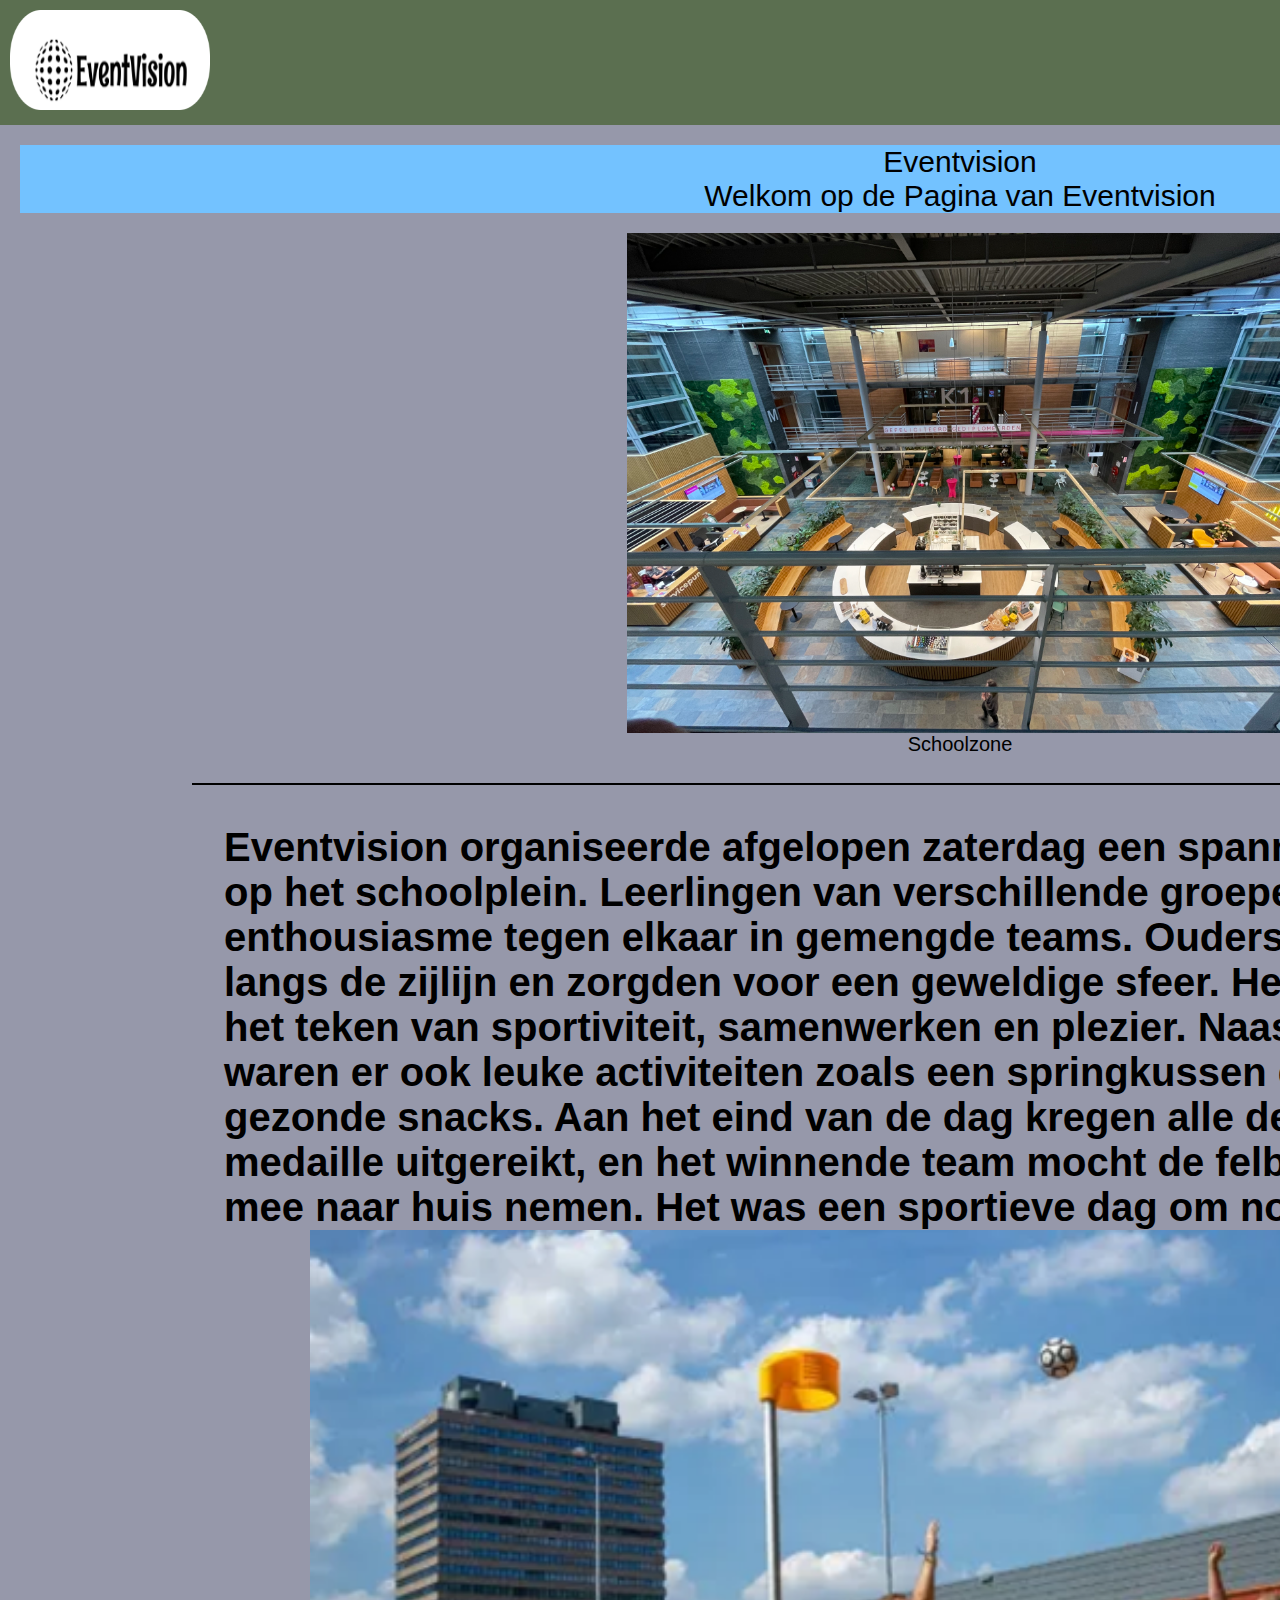
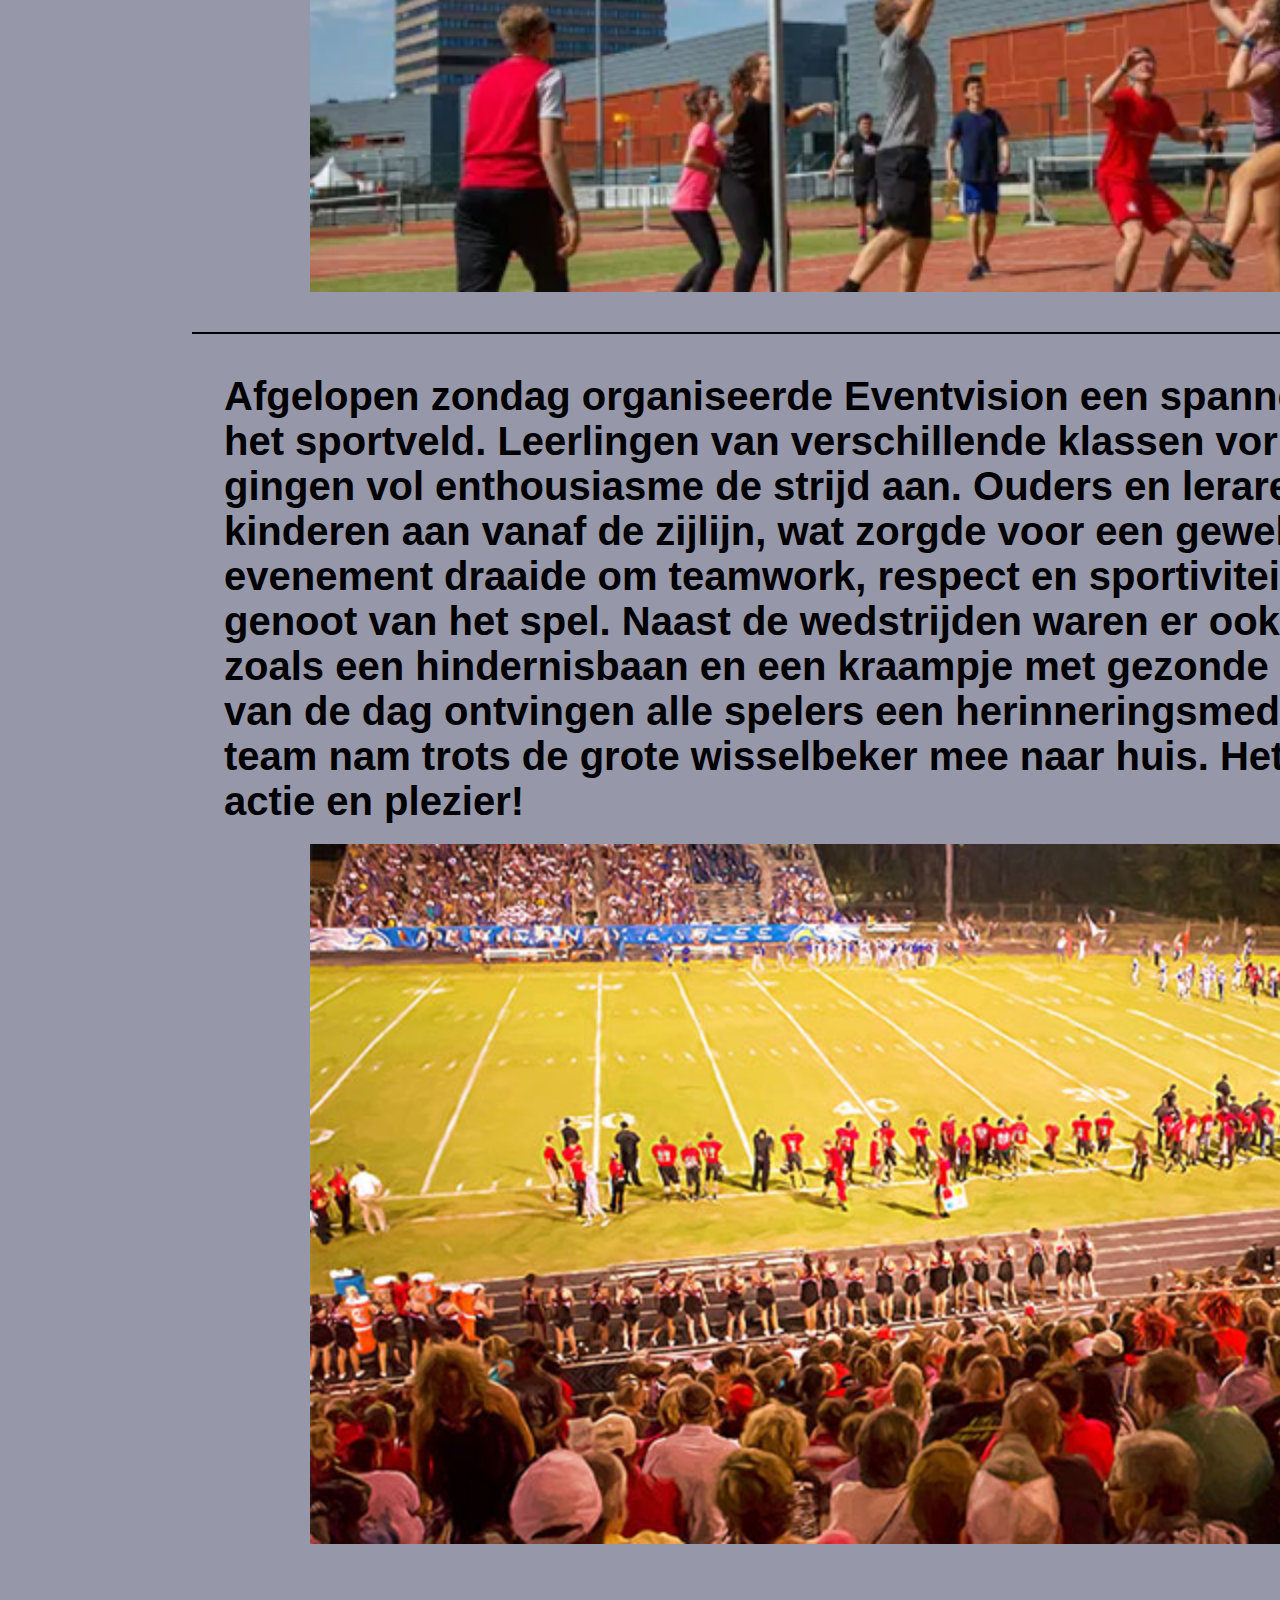
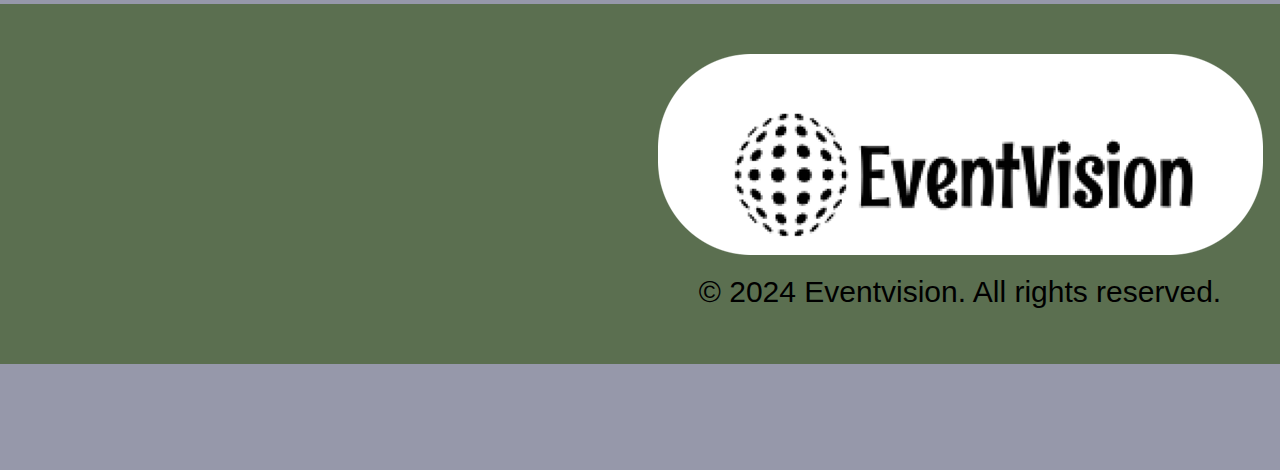
==== Index.html @ 9540f066 "Add files via upload" ====
<!DOCTYPE html>
<html lang="en">
    <head>
        <meta charset="utf-8" />        
		<meta name = "keywords" content="Event, Vision, Homepage, Homework " />
		<meta name = "description" content="Eventvision website homepage" />
		<meta name = "author" content="Jasper Ketting" />
		<link rel="stylesheet" 
			  type="text/css" 
			  href="./css/CSS styles.css" />
              <link rel="favicon" type="image/eventvision_icon" href="./img/Favicon.png" >
		<title>Eventvision_Homepage</title>		
    </head>
    <body>  
        <nav id="mainmenu">
            <a href="./Index.html">
                <img class="Logo_nav" src="./img/Banner_logo.png" title="Logo" alt="Company Logo from Eventvision"  >
            </a>
            <ul>
              <li>
                  <a href="./Updates.html">
                       Updates
                 </a>
             </li>
             <li>
                  <a href="./Dates.html">
                       Dates
                 </a>
             </li>
             <li>
                  <a href="./Foto galary.html">
                       Foto Galery
                 </a>
             </li>
             <li>
                 <a href="./map.html">
                       Map
                 </a>
             </li>
             <li>
                 <a href="./Contact.html">
                     Contact
                 </a>
             </li>
            </ul>
        </nav>
     <main>
         <section id="WelkomPage">
             <article class="Header-Eventvision">
                 <header class="Headertext">
                     Eventvision 
                     <p>
                        Welkom op de Pagina van Eventvision
                     </p>
                 </header>
                 <figure class="Schoolzone-img">
                    <img src=".\img\Schoolzone.JPG" title="Schoolzone"  alt="Schoolzone">
                    <figcaption>  Schoolzone </figcaption>

                 </figure>
             </article>
         </section>

         <section class="Divider-line"></section>

         <section  Id="Korfbal-section">
             <article class="Text-Korfbal">
                 <p>
                    <h1>
                         Eventvision organiseerde afgelopen zaterdag een spannend korfbaltoernooi op het schoolplein. 
                         Leerlingen van verschillende groepen streden vol enthousiasme tegen elkaar in gemengde teams. 
                         Ouders en leraren juichten langs de zijlijn en zorgden voor een geweldige sfeer. 
                         Het evenement stond in het teken van sportiviteit, samenwerken en plezier. 
                         Naast de wedstrijden waren er ook leuke activiteiten zoals een springkussen en een kraampje met gezonde snacks. 
                         Aan het eind van de dag kregen alle deelnemers een medaille uitgereikt, en het winnende team mocht de felbegeerde wisselbeker mee naar huis nemen. 
                         Het was een sportieve dag om nooit te vergeten!
                    </h1>
                 </p>
             </article>
             <img class="Korfbalpng" src=".\img\korfbal.png" title="korfbal" alt="korfbal" >     
         </section>

         <section class="Divider-line"></section>

         <section Id="Rugby-text">
            <article class="Text-Rugby">
             <p>
                 <h1>
                     Afgelopen zondag organiseerde Eventvision een spannend rugbytoernooi op het sportveld. 
                     Leerlingen van verschillende klassen vormden teams en gingen vol enthousiasme de strijd aan.
                     Ouders en leraren moedigden de kinderen aan vanaf de zijlijn, wat zorgde voor een geweldige sfeer. 
                     Het evenement draaide om teamwork, respect en sportiviteit, terwijl iedereen genoot van het spel.
                     Naast de wedstrijden waren er ook leuke activiteiten, zoals een hindernisbaan en een kraampje met gezonde snacks. 
                     Aan het eind van de dag ontvingen alle spelers een herinneringsmedaille, en het winnende team nam trots de grote wisselbeker mee naar huis.
                     Het was een dag vol actie en plezier!
                 </h1>
             </p>
            </article>
            <img class="rugby" src="./img/FootballGame.jpg" title="American Football" alt="American Football">
         </section>
     </main>
     <footer id="footer-container">
        <img class="Eventvision_footer_Logo"  src="./img/Footer_logo.png" title="Eventvision" alt="Eventvision">

        <article class="Eventvision_Footer">
             <p>
                 &copy; 2024 Eventvision. All rights reserved.
             </p>
         </article>
     </footer>
    </body>
</html>
---- css/CSS styles.css ----
/*  start Always on the site*/
* {
  border: 0;
  margin: 0;
  padding: 0;
  
}
  body {
    background-color: #9698AA;
    width: 1920px;
    height: 1080px;
    margin: auto;
    font-family: Arial, Helvetica, sans-serif;
    font-size: 16px;
  }
  @media (min-width: 768px) {
    body {
      font-size: 18px; 
    }
#mainmenu {
  flex-direction: column;
}
.upperbody, .lowerbody {
  flex-direction: column;
}
.card {
  width: 60%;
}
#Korfbal-section, #Rugby-text {
  display: flex;
  flex-direction: column;
  align-items: center;
}
.Schoolzone-img, .Korfbalpng, .rugby 
{
  width: 80%;
}
.Text-Korfbal
{
  width: 80%;
}
.Text-Rugby
{
  width: 80%;
}
}
@media (min-width: 1024px) {
  body {
    font-size: 20px; 
  }
  #mainmenu {
    flex-direction: row;
  }

  .card {
    width: 30%; 
  }

  .map {
    width: 1000px; 
  }
}






  .Divider-line
{
  height: 2px;
  width: 80%;
  margin: 20px auto;
  background-color: black;
}


/* end always on the site */

/* navigation bar */
  #mainmenu 
   {
    background-color: #5B6f50;
    color: #F2F462;
    padding: 10px;
    display: flex;
    justify-content: space-between;
    align-items: center;
   }
   #mainmenu .Logo_nav
   {
     width: 200px;
      height: 100px;
      margin: 0px;
      padding-left: 0px;
    background-color: #5B6f50;
   }
  #mainmenu ul 
  {
    display: flex;
    align-items: center;
    margin: 0;
    padding: 0;
    background-color: #5B6f50;
    list-style: none;
  }
  #mainmenu ul li 
  {
    margin-left: 2rem;
    background-color: #F2F462;
  }


    /* end Navigation bar */

    /* start main */
  #WelkomPage 
  {
    margin: 10px;
    padding: 10px;
    background-color: #9698AA;
    padding: 10px;
    display: flex;
    justify-content: space-between;
    align-items: center;
  }
  #WelkomPage .Header-Eventvision
  {
    flex: 1;
    flex-direction: column;
    justify-content: center;
    align-items: center;
    margin: 0px 0;
    text-align: center;

    background-color:  #9698AA;
  }
  .Schoolzone-img {
    
   
    width: 1000px;
    height: 500px;
    margin: 20px auto; 
    text-align: center;
  }

  .Schoolzone-img img
  {
    display: block;
    max-width: 100%;
    max-height: 100%;
    height: auto;
    margin: 0 auto;
  }

.Headertext
{
  
  font-size: 30px;
  background-color: #73C2FF;
}
#Korfbal-section
{
  background-color: #9698AA;
}

.Text-Korfbal
{
  background-color: #9698AA;
  z-index: 1;
}
.Korfbalpng 
{
  width: 1300px;
    height: 500px;
    margin: 20px auto; 
    display: block;
   max-width: 100%;
   max-height: 100%;
   height: auto;
   margin: 0 auto;
}
.rugby
{
  width: 1300px;
    height: 500px;
    margin: 20px auto; 
    display: block;
   max-width: 100%;
   max-height: 100%;
   height: auto;
   margin: 0 auto;
   padding: 20px;
}
#Rugby-text
{
  background-color: #9698AA;
  padding: 20px;
  margin: 20px;
}
#Korfbal-section
{
  background-color: #9698AA;
  padding: 20px;
  margin: 20px;
}

  /* end main */

  /* start footer*/
  footer {
    grid-area: footer;
    background-color: #5B6f50;
    padding: 50px;
    text-align: center;
    height: 13em;
    z-index: -1;
  
  .Eventvision_Footer
  {
    height: 180px;
    font-size: 1.5em;
    text-align: center;
    margin: 0 auto;
    padding: 0.5em;
    z-index: 1;
  }
  footer ul {
    background-color: lightcoral; 
    list-style: none; 
    padding: 0;
    display: flex; 
    justify-content: space-between;
  }
  
  footer li {
    margin-right: 20px; 
  }
  
  
  #footer p {
    font-size: 12px; 
    color: black; 
    text-align: center; 
    margin-bottom: 10px; 
    z-index: 1;
  }
  }
  /* end footer */


  /* Start map css */
  #Maptxt
  {
    background-color: #73C2FF;
    padding: 20px;
    font-size: 30px;
    text-align: center;
    justify-content: center;
  }
  .map-body
  {
    display: flex;
    justify-content: center;
    align-items: center;
    height: 100vh;
    margin:20px 0;
    width: 100%;
  }
  .map
  {
    border: #73C2FF;
    display: block;
    text-align: center;
    justify-content: center;
    width: 1000px; 
    height: 800px;
    border-style: double;

  }
  .textmap
  {
    padding: 20px;
    font-size: 30px;
    text-align: center;
    justify-content: center;
    margin: 20px;
  }

  /*  end map css */

  /* start updates page */
#update-header
{
  background-color: #73C2FF;
  padding: 20px;
  margin: 50px;
  
}

  #Cards-container
  {
    background-color: #9698AA;
    padding: 20px;
    gap: 20px;
    display: flex;
    justify-content: center;
  }
.card
{
  background-color: white;
  padding: 50px;
  margin: 50px;
  display: flex;
  flex-direction: column;
  text-align: center;
  width: 450px;
  
  border-radius: 8px;
  border: 1px solid gray;
}
.Information-button
{
  color: #9698AA;
  padding : 10px;

}
#Big-box
{
  background-color: white;
  padding: 20px;
  margin: 50px;
  display: flex;
  flex-direction: column;

}
#headertext
{
  text-align: center;
  font-weight: bold;
  font-size: 39px;
}
.bodytext
{
  text-align: center;
  font-size: large;
  font-weight: normal;
}
.icon-3
{
  width: 50px;
  justify-content: center;
}
.icon-2
{ 
  justify-content: left;
  width: 50px;
}
.icon-1
{ 
  justify-content: left;
  width: 50px;
}

/* end updates page */

/* start foto galery */

.upperbody
{
  justify-content: center;
  margin: 10px;
  padding: 10px;
  display: flex;
  

}
.voetbalpng
{ 
  justify-content: left;
  width: 800px;
  margin: 8px;
  padding: 8px;
}
.clubpng
{ 
  justify-content: right;
  margin: 8px;
  padding: 8px;
  width: 770px;
}
.club
{ 
  margin: 8px;
  display: flex;
  flex-direction: column;
  float: right;
}

.lowerbody
{
  justify-content: center ;
  margin: 10px;
  padding: 10px;
  display: flex;
}
.kookwedstrijdpng
{
  justify-content: left;
  width: 760px;
  margin: 8px;
  padding: 8px;
}
.fotopng
{
  justify-content: right;
  margin: 8px;
  padding: 8px;
  width: 800px;
}
.text
{
  font-size: larger;
  font-weight: bold;
}
/* Dates css */
.Dateone
{
  display: flex;
}

.right
{
  display: flex;
  flex-direction: column;
  justify-content: center;
  text-align: right;
  position:static;
  font-size: xx-large;
  font-weight: bold;

}
.Datetwo
{
  display: flex;
}
/* contact page */
.Form-container
{
  display: flex;
}

.Form-container form {
  display: flex;
  flex-direction: column;
  gap: 10px; 
  max-width: 600px; 
  margin: 200px; 
  background-color: white;
  border: 3px solid darkgray;
  padding: 100px;
}

label {
  margin-bottom: 10px; 
}

input[type="text"], /* hiermee pas ik de borders en grootte van de text boxen aan. */
input[type="email"],
textarea {
  width: 100%;
  padding: 8px; 
  box-sizing: border-box;
  border: 1px solid gray;
  border-width: 1px;
}
.contactinformation
{
  display: flex;
  padding: 100px;
  
}

.inhpng
{
  display: block;
  width: 120px;
  height: auto;
  margin: 8px;
  padding: 10px
}
.mailpng
{
  display: block;
  width: 120px;
  height: auto;
  padding: 20px;
}
.personpng
{
  display: Block;
  width: 120px;
  height: auto;
  padding: 20px;
}
.textcontainer
{
  display: flex;
  flex-direction: column;
  align-items: center; 
}

.schoolinfo, .Schoolmail, .Contactperson
{
  display:block;
  text-align: center;
  margin: 10px 0;
  padding: 40px;
  font-size: larger;
  font-weight: bold;
}
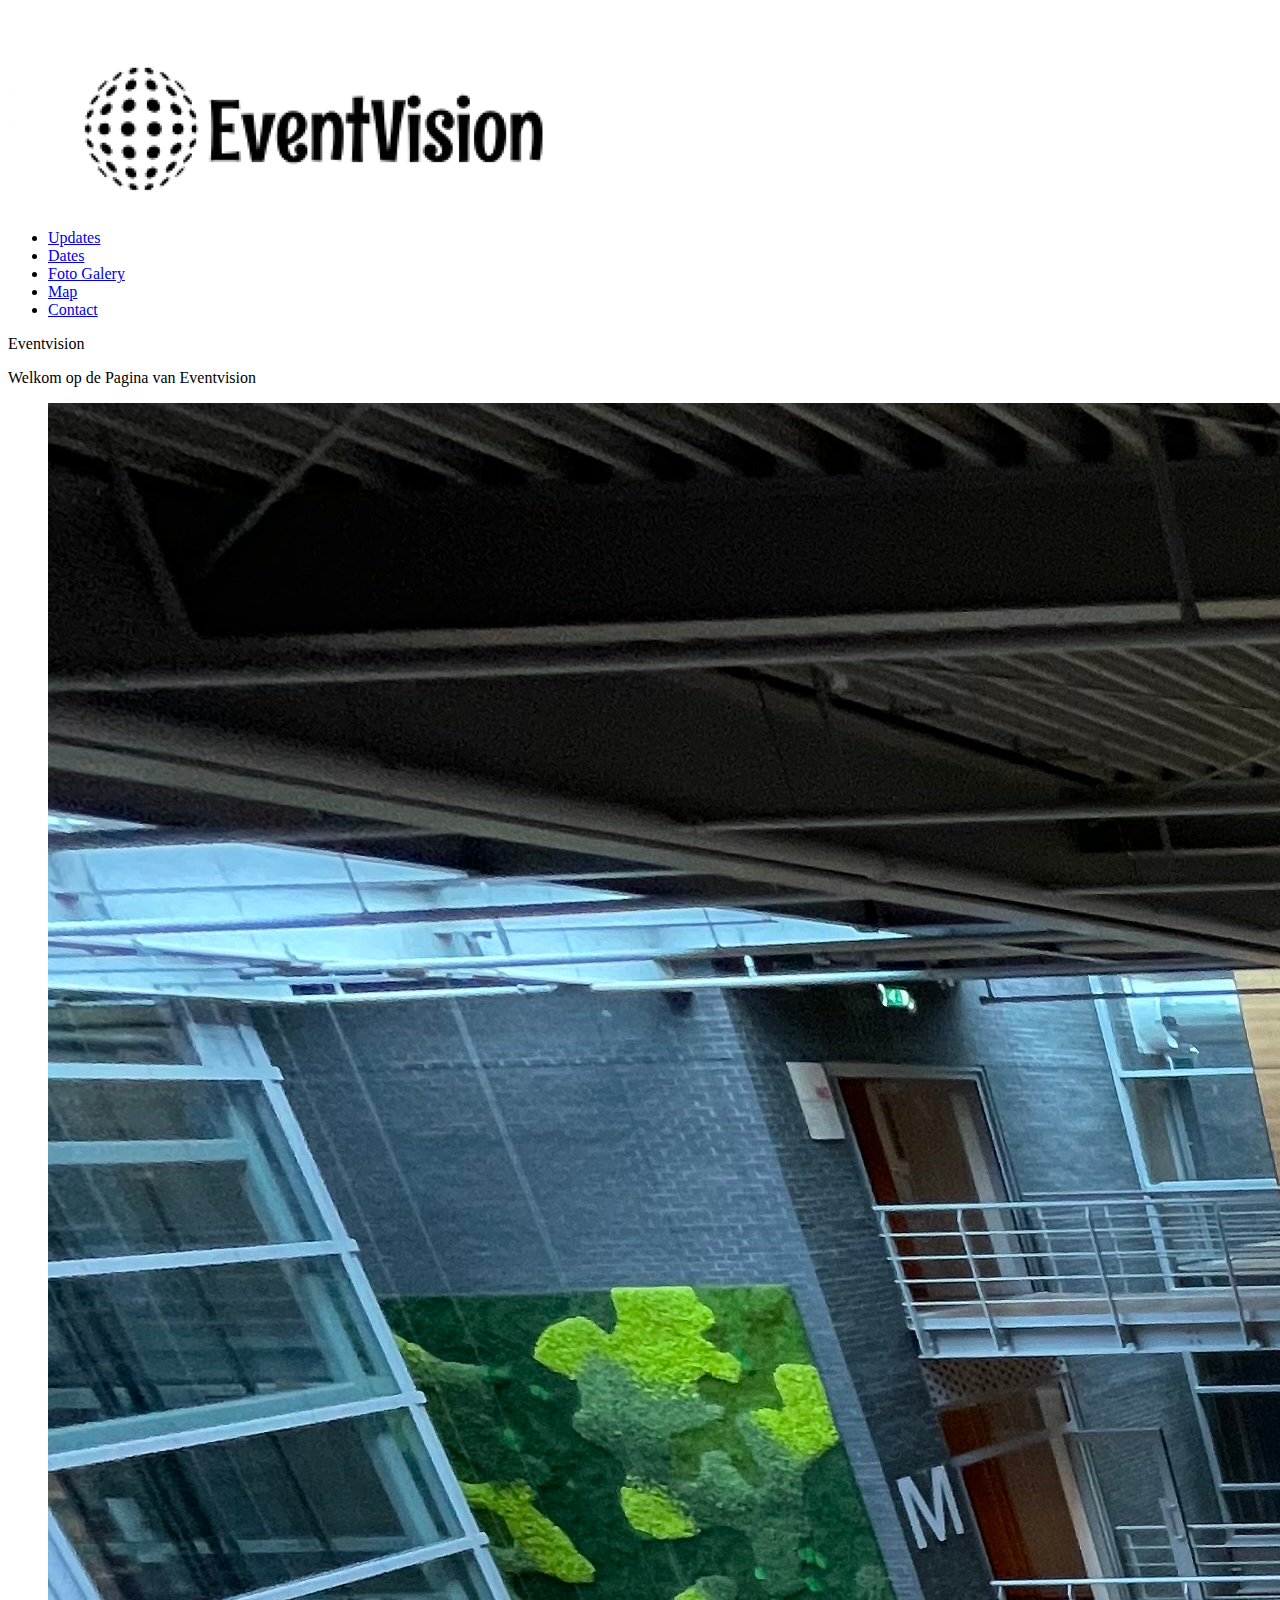
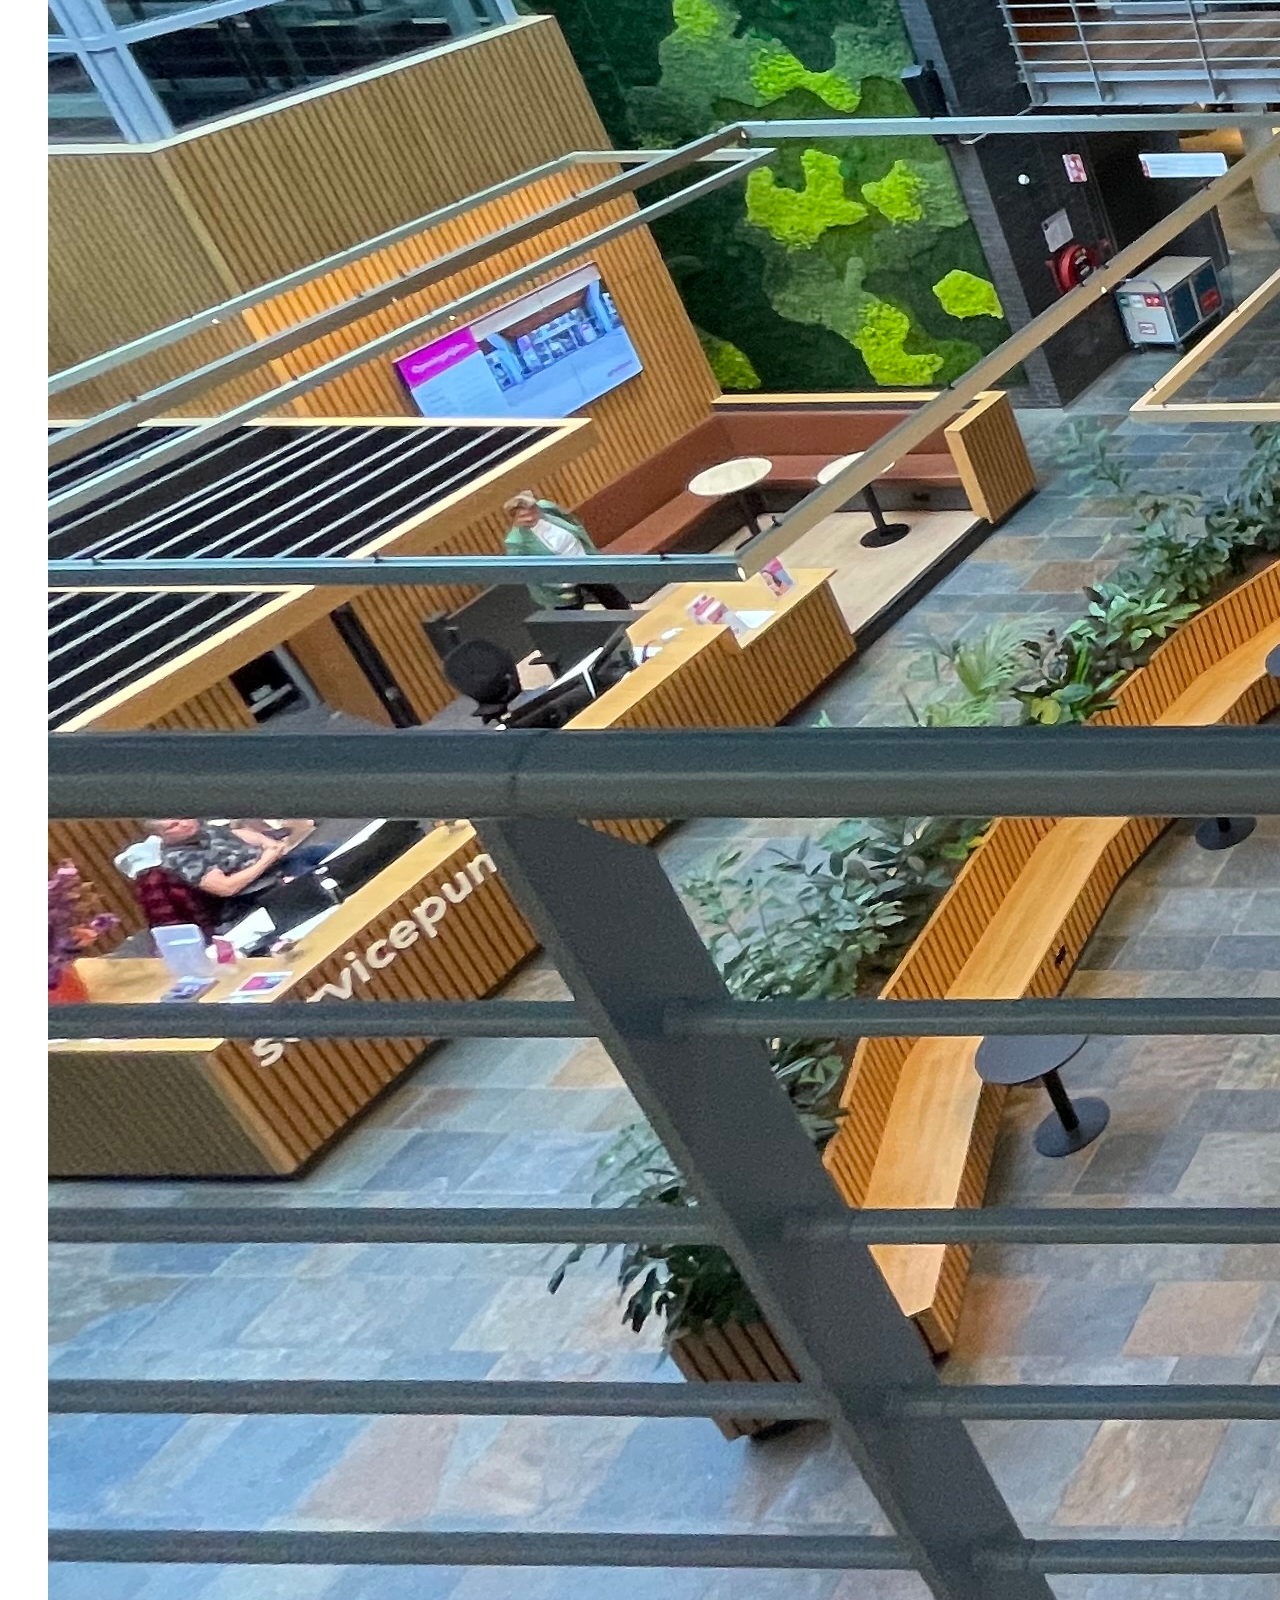
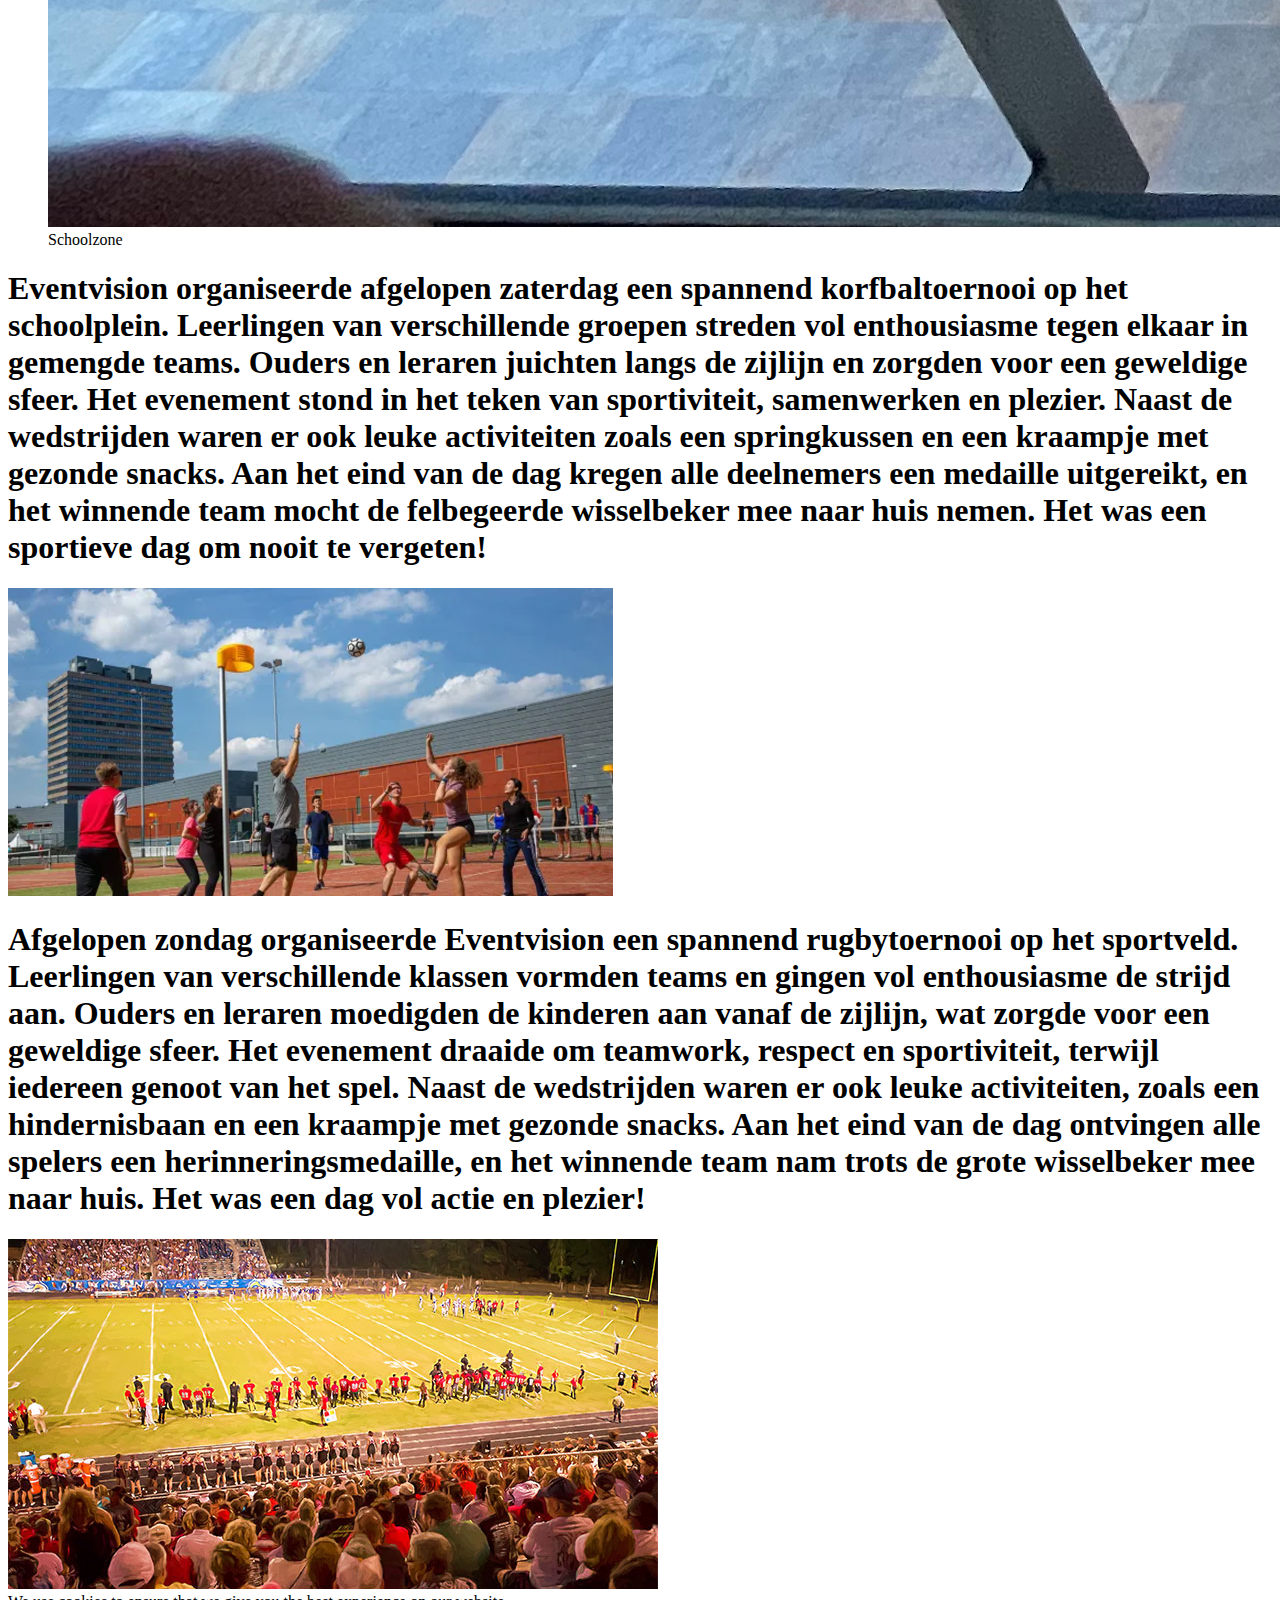
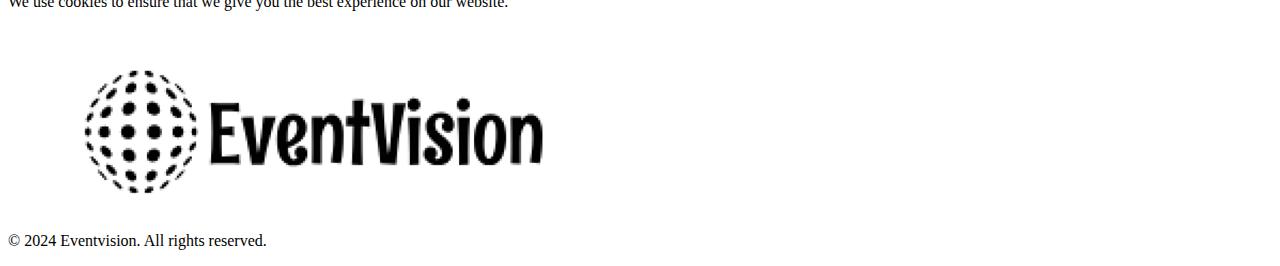
==== commit 66c5f735: "Add files via upload" ====
--- a/Index.html
+++ b/Index.html
@@ -5,9 +5,11 @@
 		<meta name = "keywords" content="Event, Vision, Homepage, Homework " />
 		<meta name = "description" content="Eventvision website homepage" />
 		<meta name = "author" content="Jasper Ketting" />
+        <link href="https://fonts.googleapis.com/css2?family=Roboto:ital" rel="stylesheet">
+        <link  href="https://fonts.googleapis.com/css2?family=Saira+Condensed"  rel="stylesheet">
 		<link rel="stylesheet" 
 			  type="text/css" 
-			  href="./css/CSS styles.css" />
+			  href="./css/CSSstyles.css" />
               <link rel="favicon" type="image/eventvision_icon" href="./img/Favicon.png" >
 		<title>Eventvision_Homepage</title>		
     </head>
@@ -28,7 +30,7 @@
                  </a>
              </li>
              <li>
-                  <a href="./Foto galary.html">
+                  <a href="./Fotogalary.html">
                        Foto Galery
                  </a>
              </li>
@@ -54,7 +56,7 @@
                      </p>
                  </header>
                  <figure class="Schoolzone-img">
-                    <img src=".\img\Schoolzone.JPG" title="Schoolzone"  alt="Schoolzone">
+                    <img src="./img/Schoolzone.JPG" title="Schoolzone"  alt="Schoolzone">
                     <figcaption>  Schoolzone </figcaption>
 
                  </figure>
@@ -65,26 +67,26 @@
 
          <section  Id="Korfbal-section">
              <article class="Text-Korfbal">
-                 <p>
-                    <h1>
+                   <p>
+                     <h1>
                          Eventvision organiseerde afgelopen zaterdag een spannend korfbaltoernooi op het schoolplein. 
                          Leerlingen van verschillende groepen streden vol enthousiasme tegen elkaar in gemengde teams. 
                          Ouders en leraren juichten langs de zijlijn en zorgden voor een geweldige sfeer. 
                          Het evenement stond in het teken van sportiviteit, samenwerken en plezier. 
                          Naast de wedstrijden waren er ook leuke activiteiten zoals een springkussen en een kraampje met gezonde snacks. 
                          Aan het eind van de dag kregen alle deelnemers een medaille uitgereikt, en het winnende team mocht de felbegeerde wisselbeker mee naar huis nemen. 
-                         Het was een sportieve dag om nooit te vergeten!
-                    </h1>
-                 </p>
+                          Het was een sportieve dag om nooit te vergeten!
+                      </h1>
+                    </p>
              </article>
-             <img class="Korfbalpng" src=".\img\korfbal.png" title="korfbal" alt="korfbal" >     
+             <img class="Korfbalpng" src="./img/korfbal.png" title="korfbal" alt="korfbal" >     
          </section>
 
          <section class="Divider-line"></section>
 
          <section Id="Rugby-text">
             <article class="Text-Rugby">
-             <p>
+               <p>
                  <h1>
                      Afgelopen zondag organiseerde Eventvision een spannend rugbytoernooi op het sportveld. 
                      Leerlingen van verschillende klassen vormden teams en gingen vol enthousiasme de strijd aan.
@@ -94,16 +96,19 @@
                      Aan het eind van de dag ontvingen alle spelers een herinneringsmedaille, en het winnende team nam trots de grote wisselbeker mee naar huis.
                      Het was een dag vol actie en plezier!
                  </h1>
-             </p>
+               </p>
             </article>
             <img class="rugby" src="./img/FootballGame.jpg" title="American Football" alt="American Football">
+         </section>
+         <section class="Cookies">
+            We use cookies  to ensure that we give you the best experience on our website.
          </section>
      </main>
      <footer id="footer-container">
         <img class="Eventvision_footer_Logo"  src="./img/Footer_logo.png" title="Eventvision" alt="Eventvision">
 
         <article class="Eventvision_Footer">
-             <p>
+             <p class="copyright">
                  &copy; 2024 Eventvision. All rights reserved.
              </p>
          </article>
